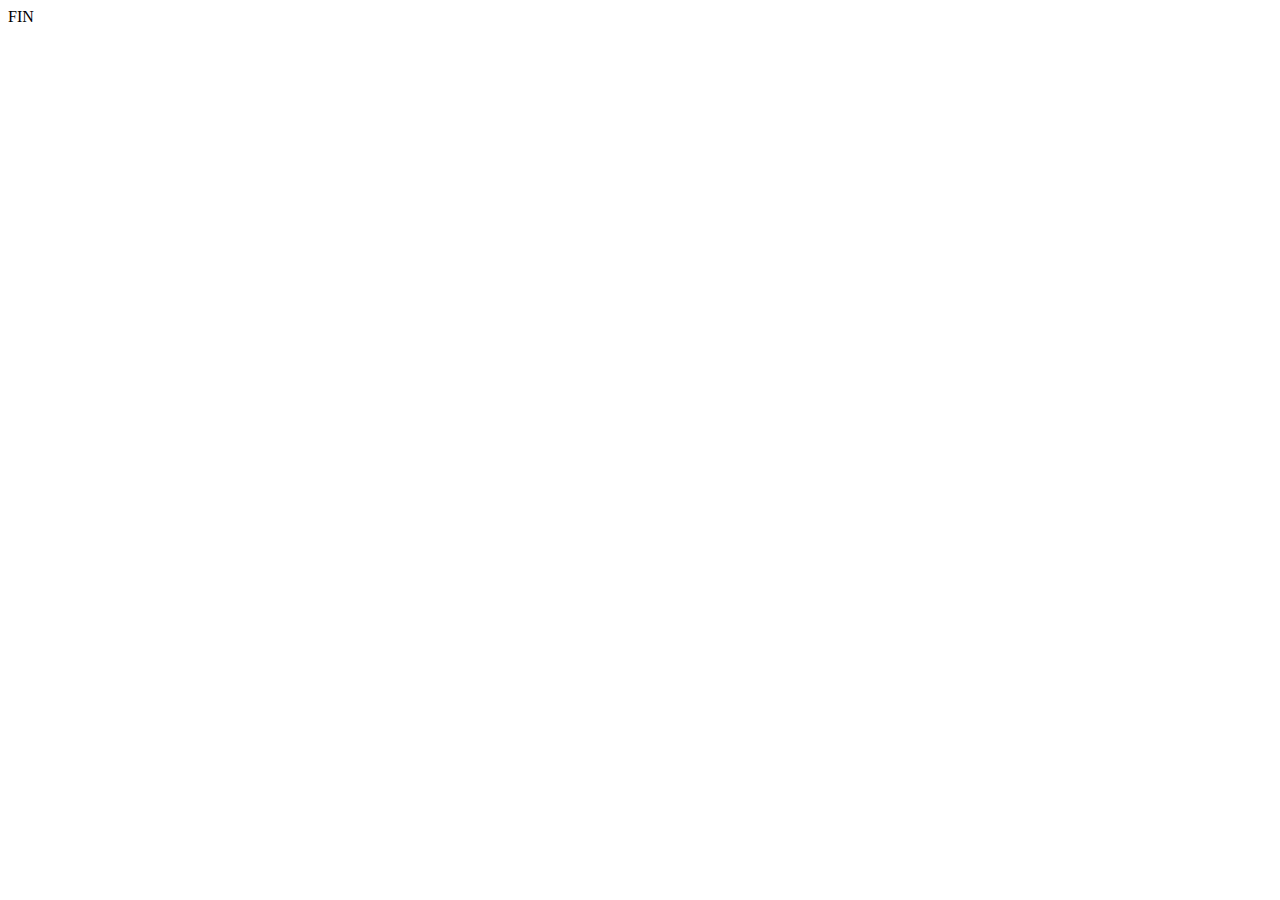
==== highscores.html @ b2396777 "add results page, score counter and score page" ====
<!DOCTYPE html>
<html lang="en">
<head>
    <meta charset="UTF-8">
    <meta http-equiv="X-UA-Compatible" content="IE=edge">
    <meta name="viewport" content="width=device-width, initial-scale=1.0">
    <title>Document</title>
</head>
<body>
    FIN
</body>
</html>
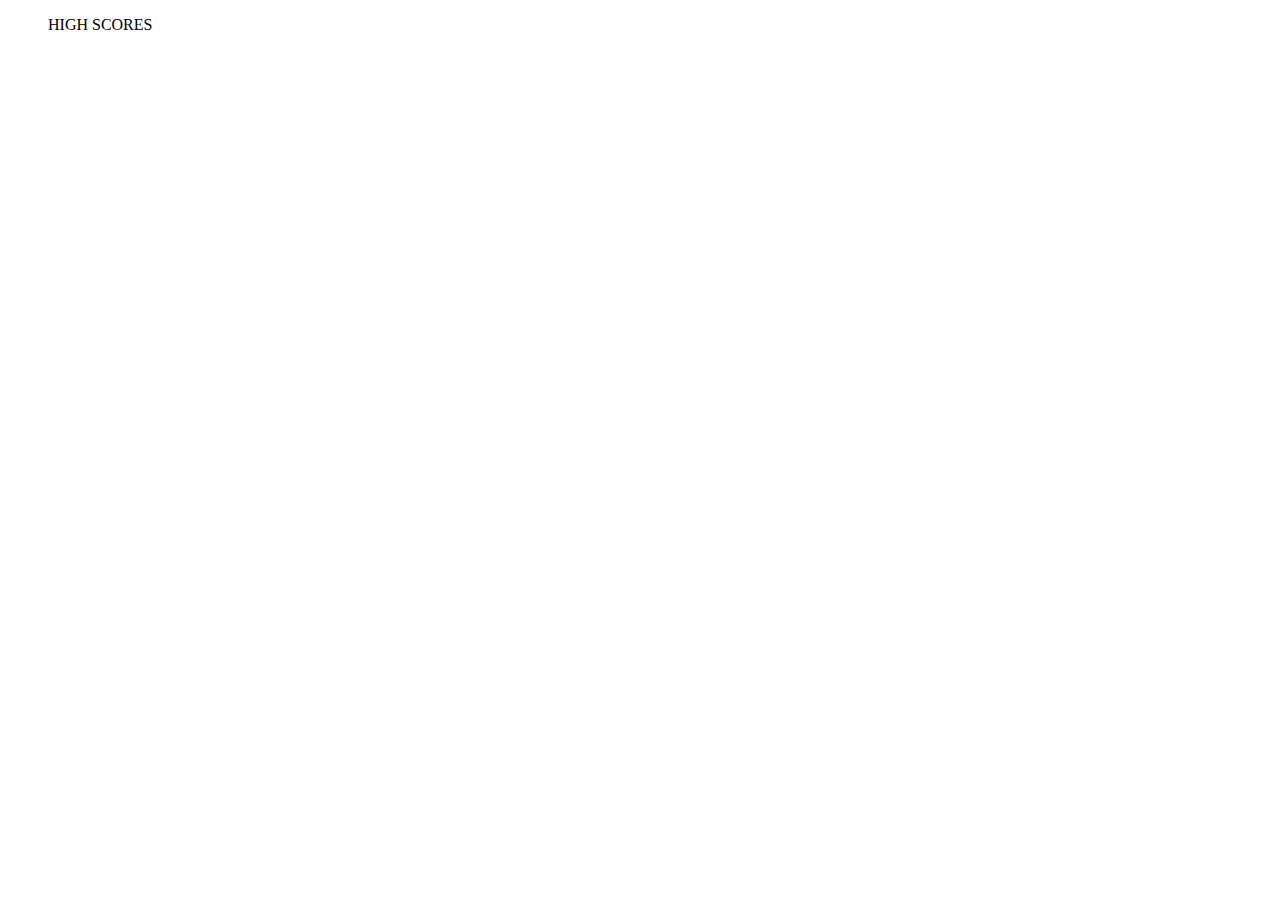
==== commit 6a05d943: "pending high scores page" ====
--- a/highscores.html
+++ b/highscores.html
@@ -7,6 +7,7 @@
     <title>Document</title>
 </head>
 <body>
-    FIN
+    <ul class="high-score-list">HIGH SCORES</ul>
 </body>
+<script src="./highscores.js"></script>
 </html>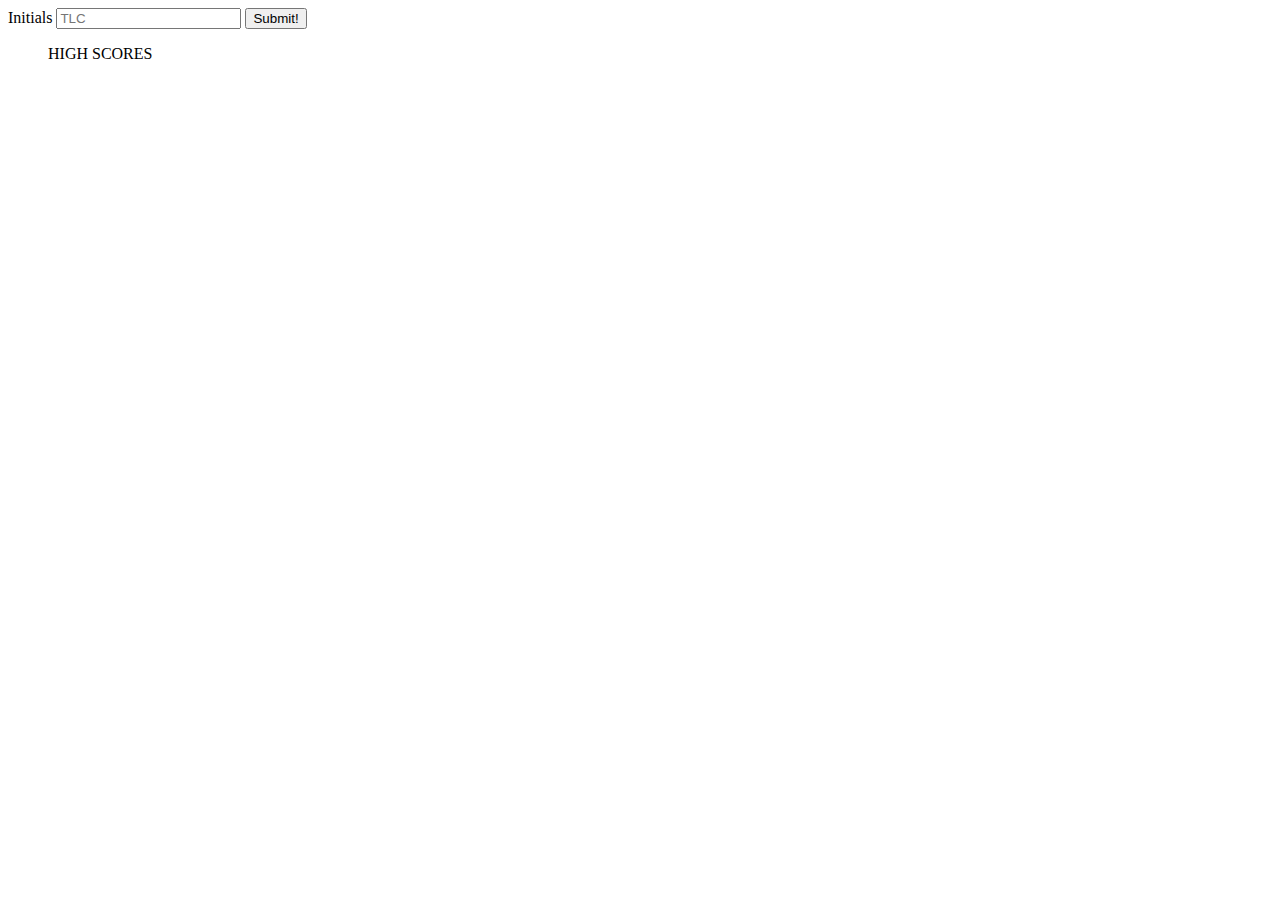
==== commit d9fcc5ca: "ask BCS, results page" ====
--- a/highscores.html
+++ b/highscores.html
@@ -7,6 +7,11 @@
     <title>Document</title>
 </head>
 <body>
+    <div class="input-group">
+        <label for="Initials">Initials</label>
+        <input type="text" name="Initials" id="Initials" placeholder="TLC" />
+        <button class="submit">Submit!</button>
+    </div>
     <ul class="high-score-list">HIGH SCORES</ul>
 </body>
 <script src="./highscores.js"></script>
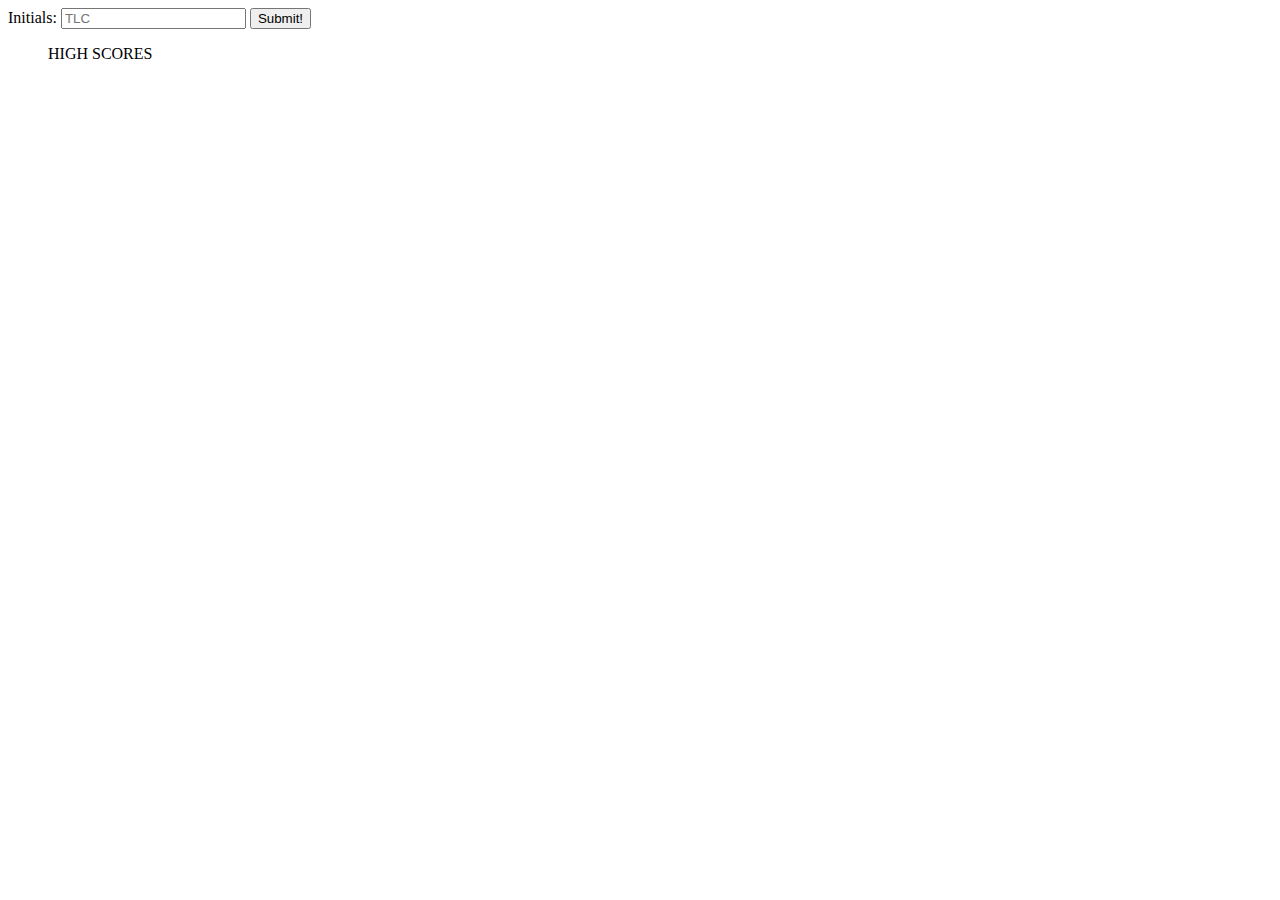
==== commit 48e66cf5: "added function when initals are added, they appear in a list" ====
--- a/highscores.html
+++ b/highscores.html
@@ -8,8 +8,8 @@
 </head>
 <body>
     <div class="input-group">
-        <label for="Initials">Initials</label>
-        <input type="text" name="Initials" id="Initials" placeholder="TLC" />
+        <label for="initials">Initials:</label>
+        <input type="text" name="Initials" id="initials" placeholder="TLC" />
         <button class="submit">Submit!</button>
     </div>
     <ul class="high-score-list">HIGH SCORES</ul>
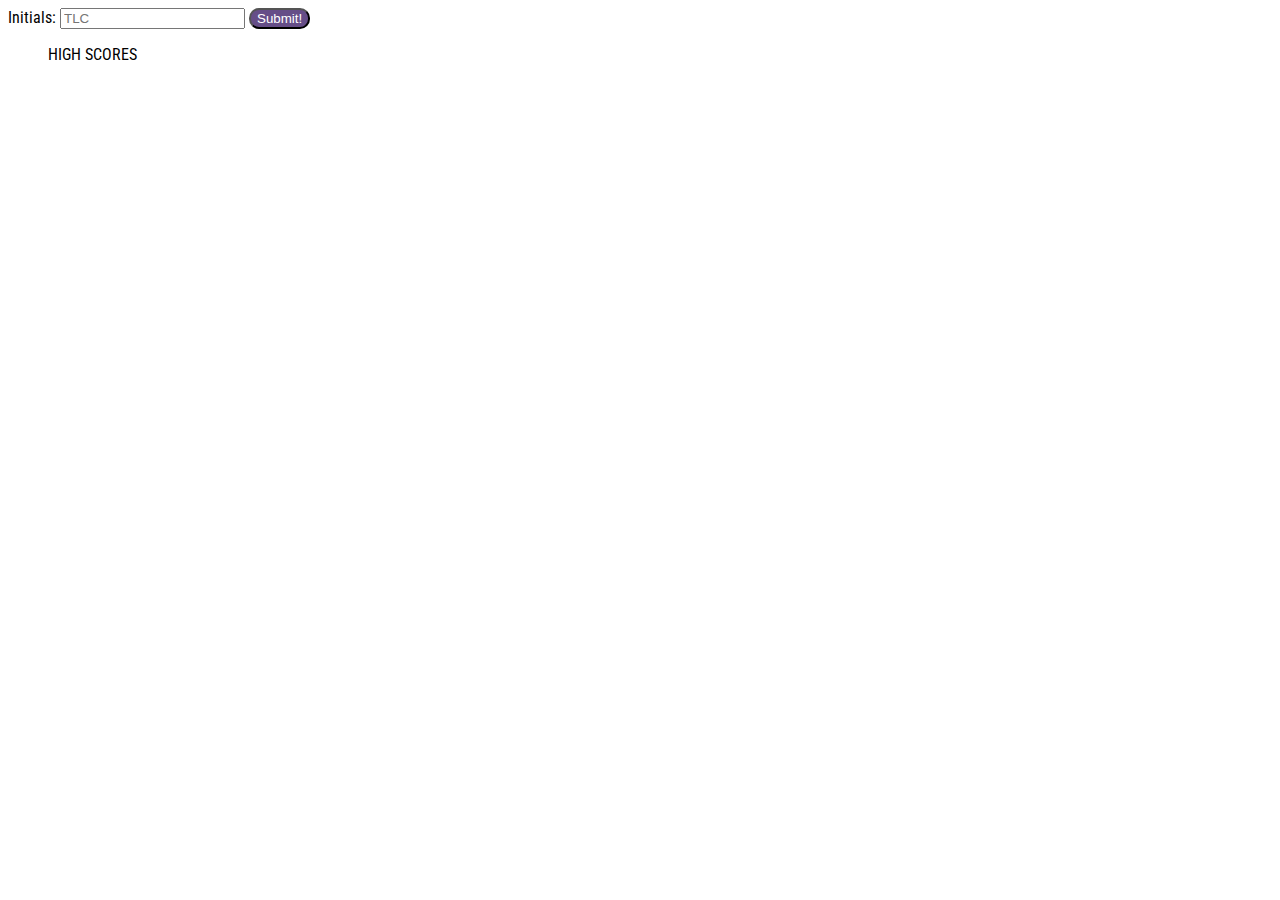
==== commit 697e3f77: "added questions and updated readme" ====
--- a/highscores.html
+++ b/highscores.html
@@ -4,7 +4,11 @@
     <meta charset="UTF-8">
     <meta http-equiv="X-UA-Compatible" content="IE=edge">
     <meta name="viewport" content="width=device-width, initial-scale=1.0">
-    <title>Document</title>
+    <link rel="preconnect" href="https://fonts.googleapis.com">
+    <link rel="preconnect" href="https://fonts.gstatic.com" crossorigin>
+    <link href="https://fonts.googleapis.com/css2?family=Roboto+Condensed&display=swap" rel="stylesheet">
+    <link rel="stylesheet" href="./Assets/highscores.css">
+    <title>High Scores</title>
 </head>
 <body>
     <div class="input-group">
@@ -14,5 +18,5 @@
     </div>
     <ul class="high-score-list">HIGH SCORES</ul>
 </body>
-<script src="./highscores.js"></script>
+<script src="./Assets/highscores.js"></script>
 </html>--- a/Assets/highscores.css
+++ b/Assets/highscores.css
@@ -0,0 +1,9 @@
+:root {
+    font-family: 'Roboto Condensed', sans-serif;
+}
+
+button {
+    color: white;
+    background-color: #664E88;
+    border-radius: 10px;
+}